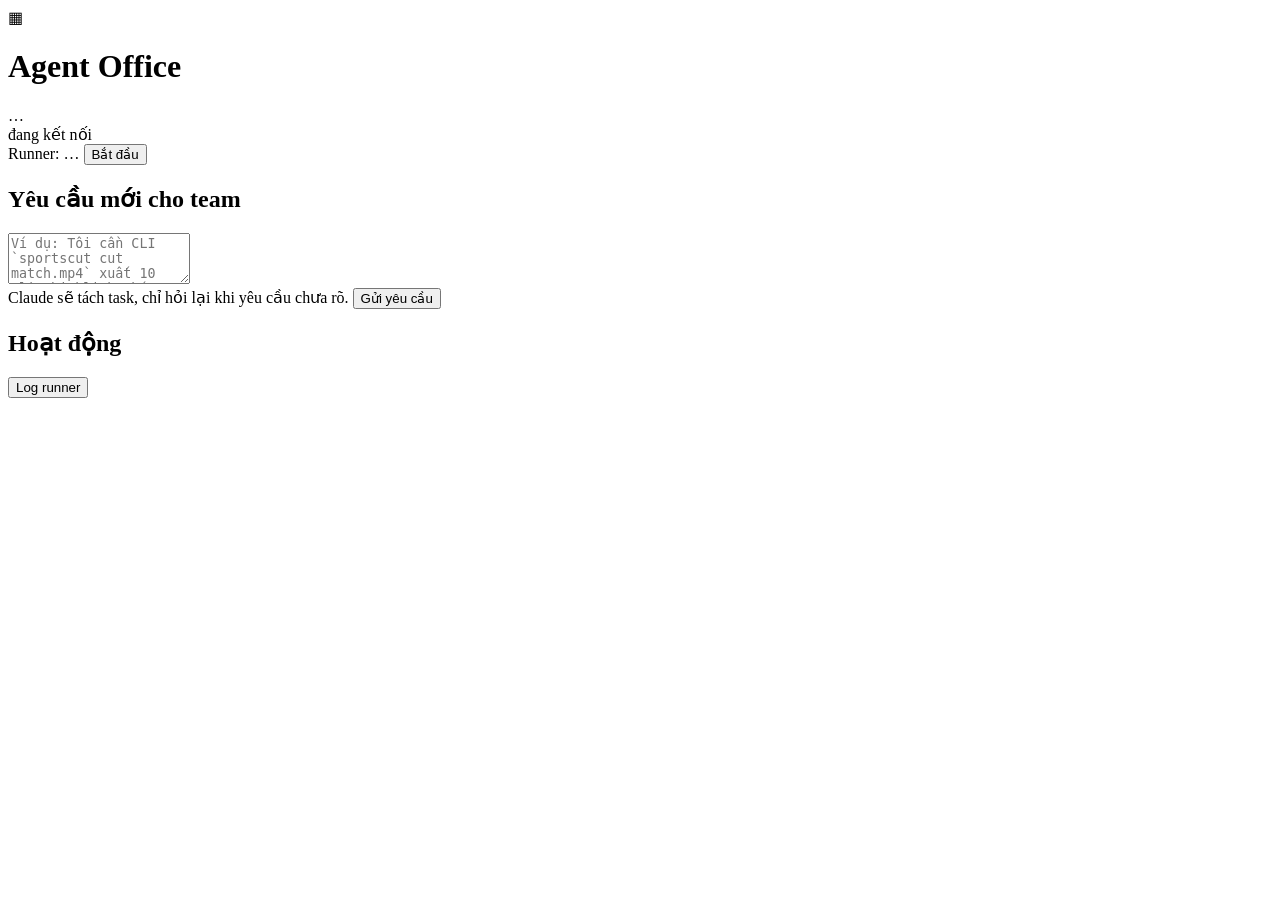
==== agent-office/agent_office/dashboard/static/index.html @ b895a817 "Agent Office phase 2: realtime dashboard and fully autonomous mode - office dashboard: FastAPI + Web" ====
<!doctype html>
<html lang="vi">
<head>
<meta charset="utf-8">
<meta name="viewport" content="width=device-width, initial-scale=1">
<title>Agent Office</title>
<link rel="stylesheet" href="/static/style.css">
</head>
<body>
<header class="topbar">
  <div class="brand">
    <span class="logo" aria-hidden="true">▦</span>
    <div>
      <h1>Agent Office</h1>
      <div class="sub" id="repo-name">…</div>
    </div>
  </div>
  <div class="topbar-right">
    <span class="pill" id="merge-mode" title="Chế độ merge"></span>
    <span class="conn" id="conn" title="Kết nối realtime"><i></i><span>đang kết nối</span></span>
    <div class="runner">
      <span id="runner-state" class="runner-state">Runner: …</span>
      <button id="runner-btn" class="btn primary">Bắt đầu</button>
    </div>
  </div>
</header>

<main class="layout">
  <section class="main-col">
    <div class="agents" id="agents"></div>

    <div class="card attention" id="attention" hidden>
      <h2>Cần anh trả lời</h2>
      <div id="attention-list"></div>
    </div>

    <form class="card request-form" id="request-form">
      <h2>Yêu cầu mới cho team</h2>
      <textarea id="request-text" rows="3" placeholder="Ví dụ: Tôi cần CLI `sportscut cut match.mp4` xuất 10 clip highlight bóng đá…"></textarea>
      <div class="row">
        <span class="hint" id="request-hint">Claude sẽ tách task, chỉ hỏi lại khi yêu cầu chưa rõ.</span>
        <button class="btn primary" type="submit">Gửi yêu cầu</button>
      </div>
    </form>

    <div class="requests" id="requests"></div>

    <div class="board-wrap">
      <div class="board" id="board"></div>
    </div>

    <div class="card waiting" id="waiting" hidden>
      <h2>Đang chờ</h2>
      <ul id="waiting-list"></ul>
    </div>
  </section>

  <aside class="side-col">
    <div class="card feed-card">
      <div class="feed-head">
        <h2>Hoạt động</h2>
        <button class="btn ghost small" id="runner-log-btn">Log runner</button>
      </div>
      <ol class="feed" id="feed"></ol>
    </div>
  </aside>
</main>

<dialog id="drawer" class="drawer">
  <div class="drawer-head">
    <div>
      <div class="drawer-id" id="d-id"></div>
      <h2 id="d-title"></h2>
    </div>
    <button class="btn ghost" id="d-close" aria-label="Đóng">✕</button>
  </div>
  <nav class="tabs" id="d-tabs">
    <button data-tab="overview" class="active">Tổng quan</button>
    <button data-tab="notes">Review &amp; test</button>
    <button data-tab="history">Lịch sử</button>
    <button data-tab="logs">Log</button>
  </nav>
  <div class="drawer-body" id="d-body"></div>
</dialog>

<dialog id="logdlg" class="drawer">
  <div class="drawer-head">
    <h2 id="log-title">Log</h2>
    <button class="btn ghost" id="log-close" aria-label="Đóng">✕</button>
  </div>
  <pre class="log" id="log-body"></pre>
</dialog>

<script src="/static/app.js"></script>
</body>
</html>
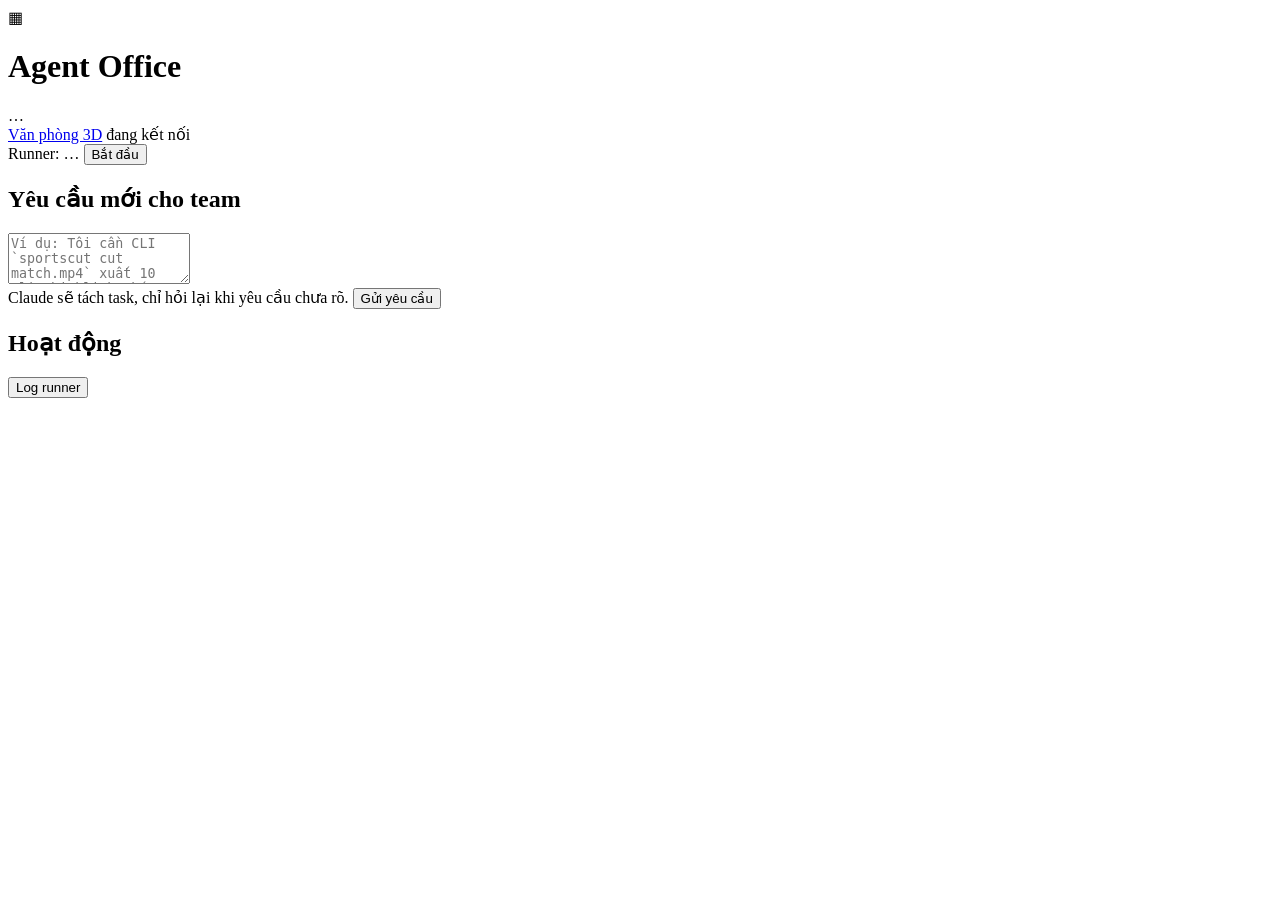
==== commit 98ee1e8b: "Agent Office phase 3: 3D office with visible agent collaboration - message events between PO, Claude" ====
--- a/agent-office/agent_office/dashboard/static/index.html
+++ b/agent-office/agent_office/dashboard/static/index.html
@@ -16,6 +16,7 @@
     </div>
   </div>
   <div class="topbar-right">
+    <a class="btn" href="/office">Văn phòng 3D</a>
     <span class="pill" id="merge-mode" title="Chế độ merge"></span>
     <span class="conn" id="conn" title="Kết nối realtime"><i></i><span>đang kết nối</span></span>
     <div class="runner">
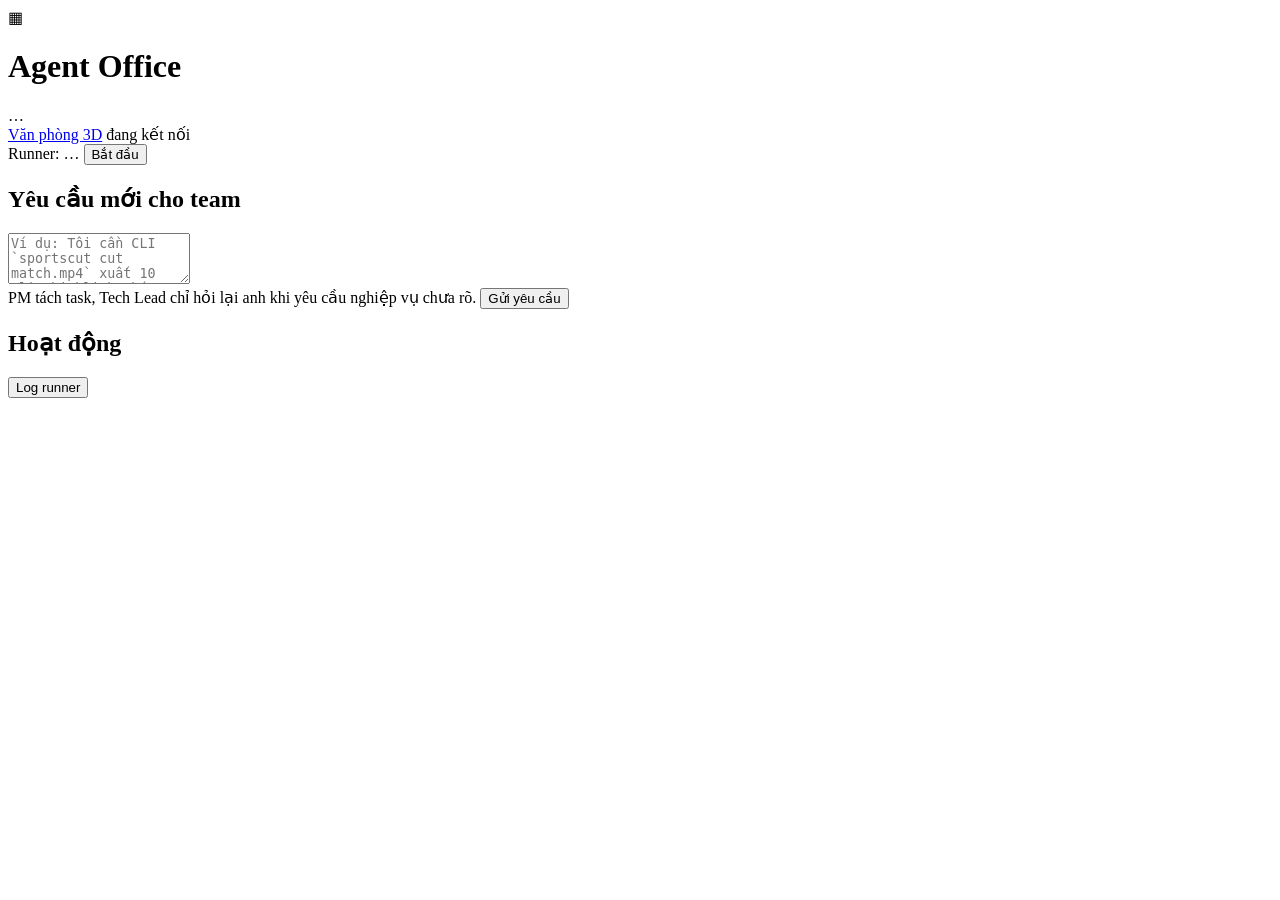
==== commit 3ae9bfb6: "Agent Office: separate PM, Tech Lead, Developer and Tester agents Each role is its own agent (state," ====
--- a/agent-office/agent_office/dashboard/static/index.html
+++ b/agent-office/agent_office/dashboard/static/index.html
@@ -39,7 +39,7 @@
       <h2>Yêu cầu mới cho team</h2>
       <textarea id="request-text" rows="3" placeholder="Ví dụ: Tôi cần CLI `sportscut cut match.mp4` xuất 10 clip highlight bóng đá…"></textarea>
       <div class="row">
-        <span class="hint" id="request-hint">Claude sẽ tách task, chỉ hỏi lại khi yêu cầu chưa rõ.</span>
+        <span class="hint" id="request-hint">PM tách task, Tech Lead chỉ hỏi lại anh khi yêu cầu nghiệp vụ chưa rõ.</span>
         <button class="btn primary" type="submit">Gửi yêu cầu</button>
       </div>
     </form>
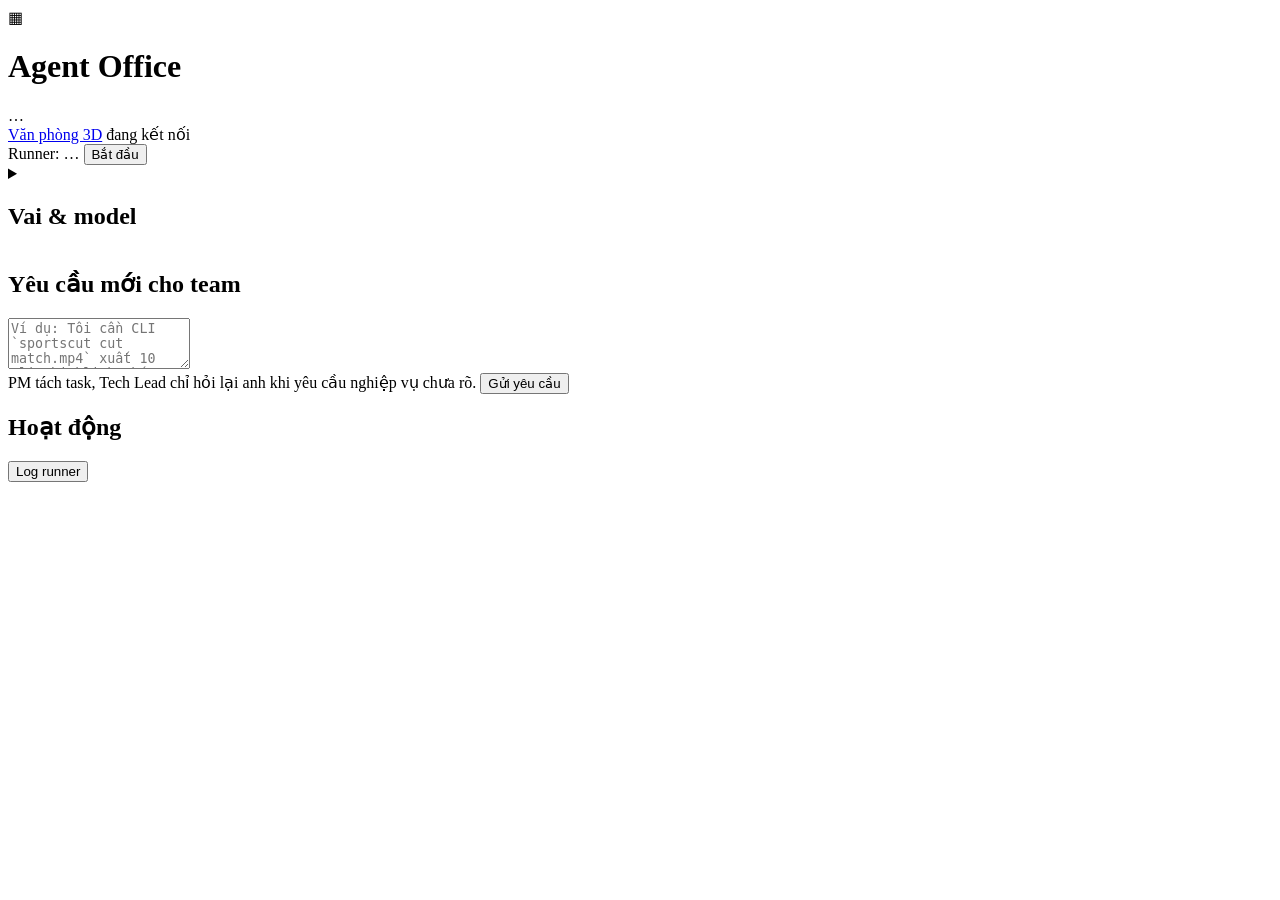
==== commit db9a4923: "office: pick each role's CLI and model from the dashboard, applied without restart Dashboard "Vai & " ====
--- a/agent-office/agent_office/dashboard/static/index.html
+++ b/agent-office/agent_office/dashboard/static/index.html
@@ -29,6 +29,16 @@
 <main class="layout">
   <section class="main-col">
     <div class="agents" id="agents"></div>
+
+    <details class="card role-settings" id="role-settings">
+      <summary><h2>Vai &amp; model</h2> <span class="hint" id="role-summary"></span></summary>
+      <p class="hint">Chọn CLI và model cho từng vai. Lưu vào <code>.agent-office/config.toml</code>, runner áp dụng
+        từ lần gọi tiếp theo, không cần chạy lại. Bước đang chạy giữ CLI cũ. Model để trống = model mặc định của CLI.</p>
+      <div id="role-rows"></div>
+      <datalist id="models-claude"><option value="opus"><option value="sonnet"><option value="haiku"></datalist>
+      <datalist id="models-codex"></datalist>
+      <div class="hint" id="role-hint"></div>
+    </details>
 
     <div class="card attention" id="attention" hidden>
       <h2>Cần anh trả lời</h2>
